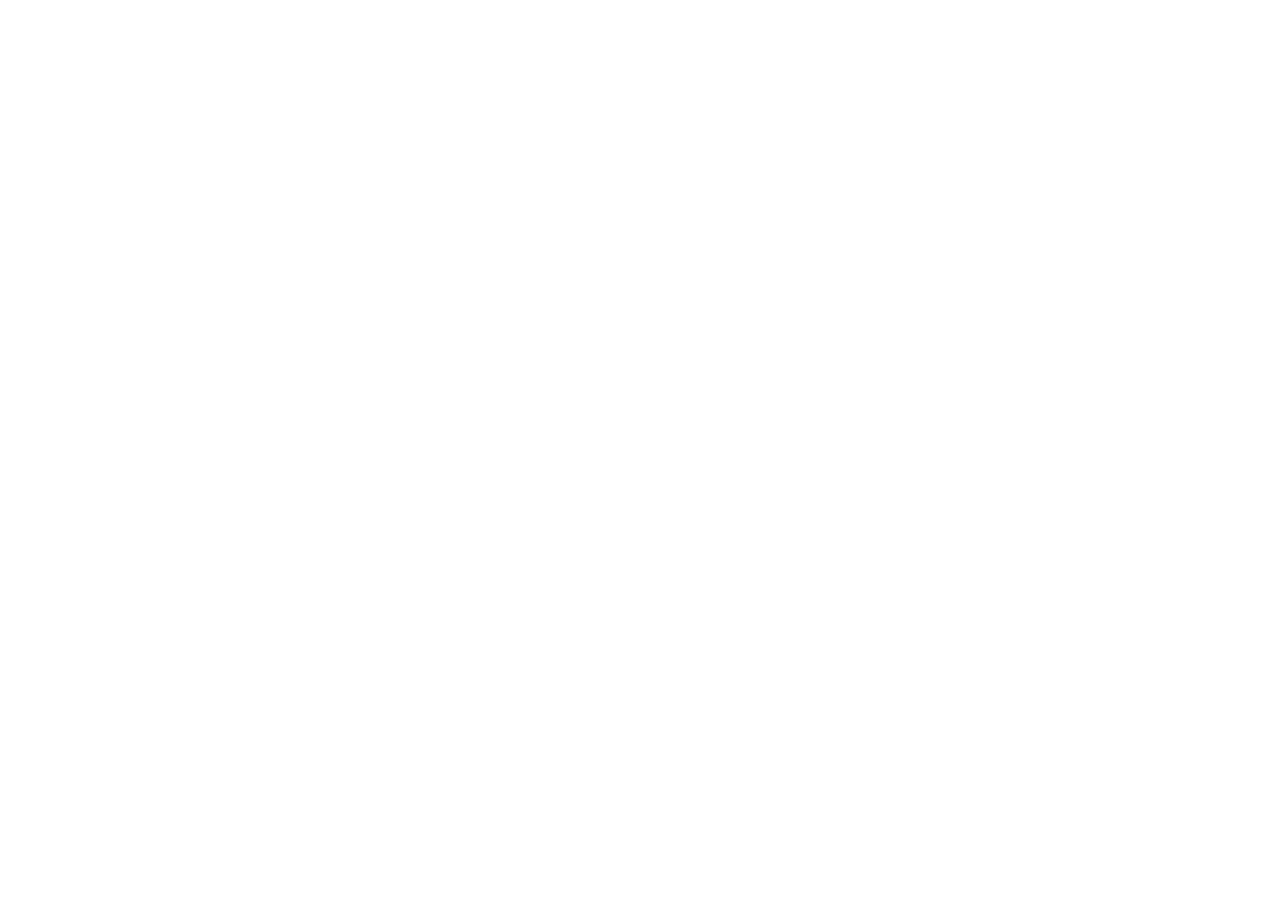
==== Timeouts-intervals/index.html @ 7f573648 "exo1" ====
<html lang="en">
<head>
    <meta charset="UTF-8">
    <meta http-equiv="X-UA-Compatible" content="IE=edge">
    <meta name="viewport" content="width=device-width, initial-scale=1.0">
    <title>Document</title>
</head>
<body>
    <script src="script.js"></script>
</body>
</html>
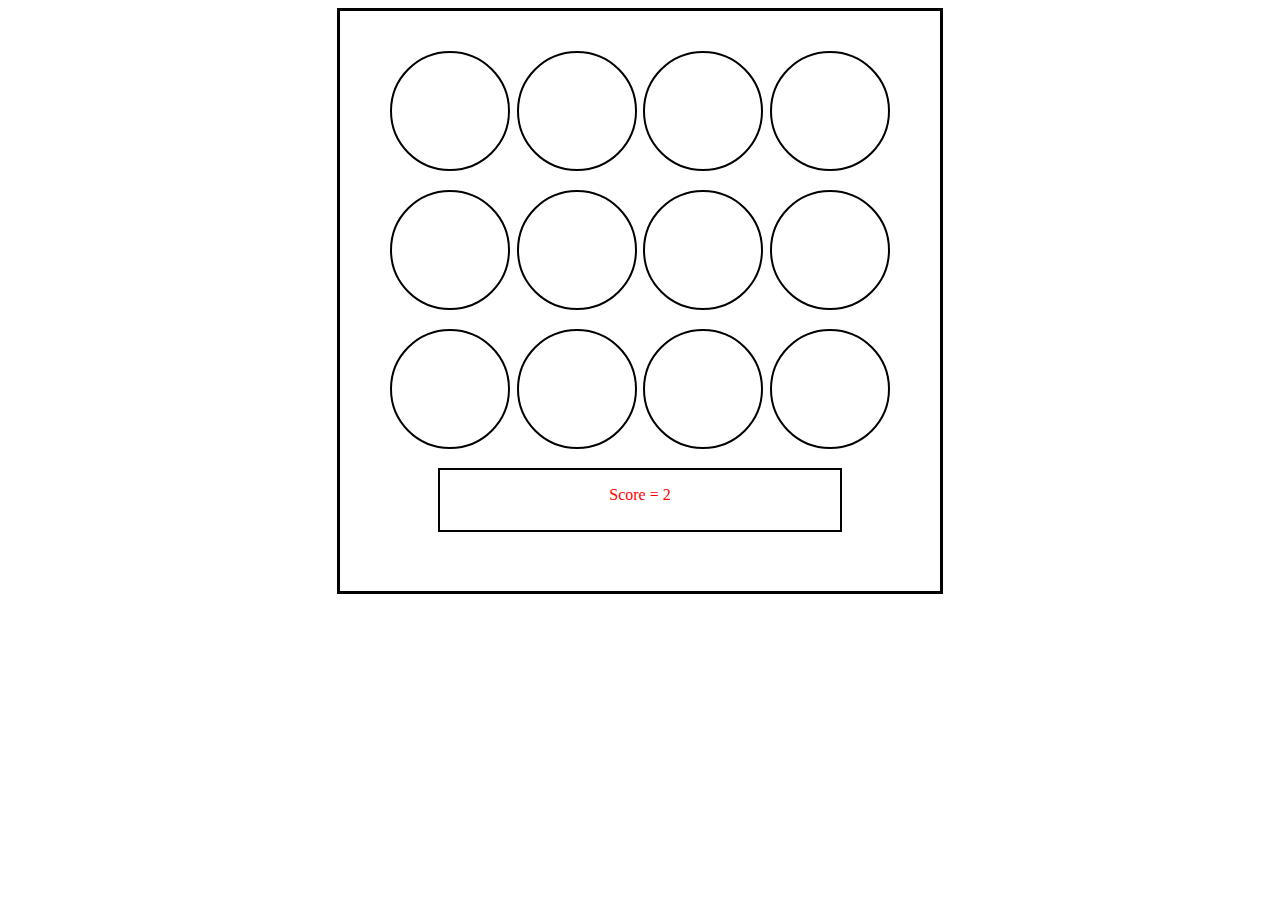
==== commit fede9b7f: "exo 3 first step" ====
--- a/Timeouts-intervals/index.html
+++ b/Timeouts-intervals/index.html
@@ -4,6 +4,7 @@
     <meta http-equiv="X-UA-Compatible" content="IE=edge">
     <meta name="viewport" content="width=device-width, initial-scale=1.0">
     <title>Document</title>
+    <link rel="stylesheet" href="./index.css" />
 </head>
 <body>
     <script src="script.js"></script>
--- a/Timeouts-intervals/index.css
+++ b/Timeouts-intervals/index.css
@@ -0,0 +1,4 @@
+.active {
+    background-color: red;
+}
+
